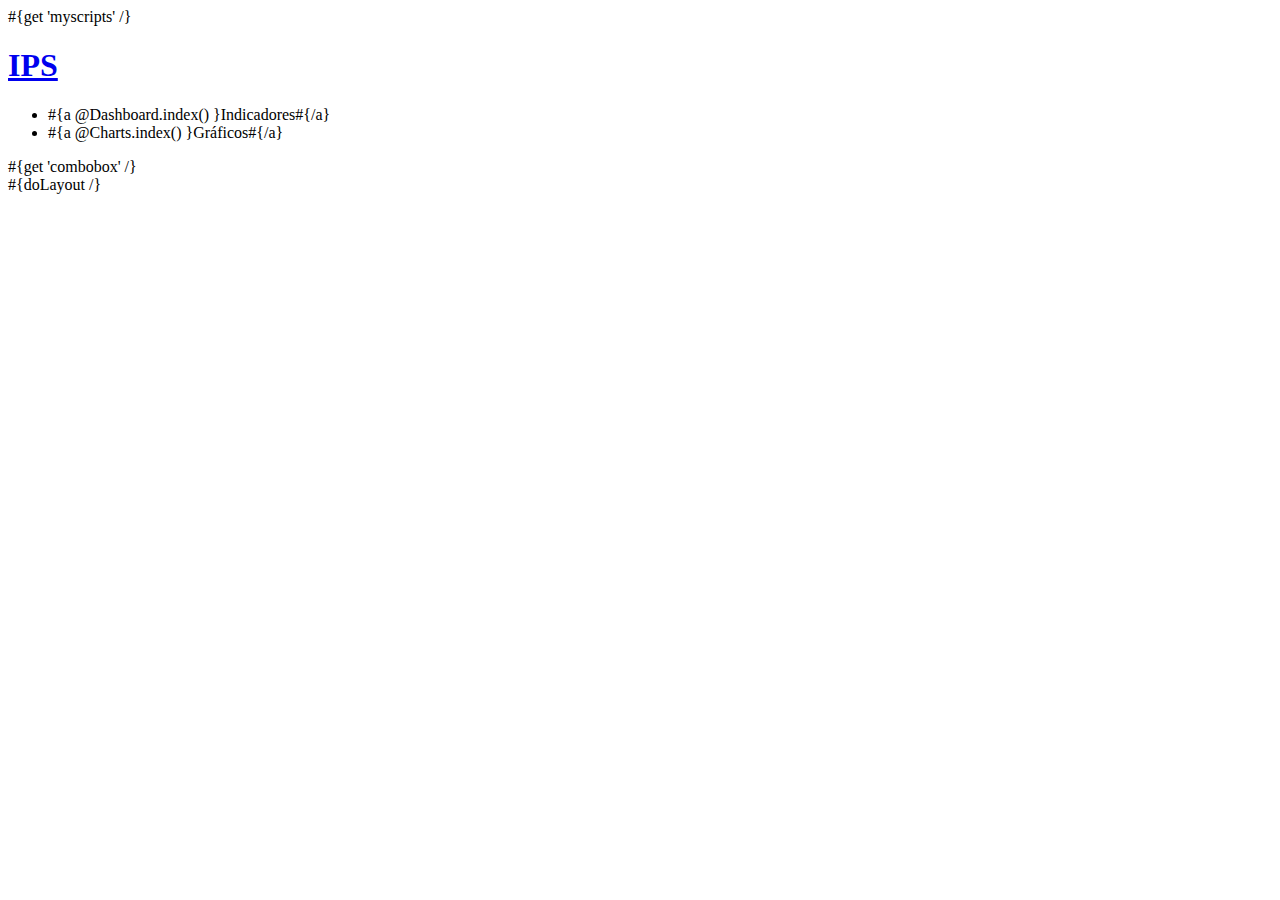
==== src/test/resources/sample-app/app/views/main.html @ 6810db65 "first commit" ====
<!DOCTYPE html PUBLIC "-//W3C//DTD XHTML 1.0 Transitional//EN" "http://www.w3.org/TR/xhtml1/DTD/xhtml1-transitional.dtd">
<html xmlns="http://www.w3.org/1999/xhtml">
<head>
    <meta http-equiv="X-UA-Compatible" content="IE=7" />
    <meta http-equiv="Content-Type" content="text/html; charset=utf-8" />
   
    <title>IPS Dashboard</title>
    
    <link rel="shortcut icon" type="image/png" href="@{'/public/images/favicon.ico'}"> 
    
    <link rel="stylesheet" media="all" href="@{'/public/stylesheets/style.css'}">
    <link rel="stylesheet" media="all" href="@{'/public/stylesheets/jquery.wysiwyg.css'}">
    <link rel="stylesheet" media="all" href="@{'/public/stylesheets/facebox.css'}">
    <link rel="stylesheet" media="all" href="@{'/public/stylesheets/visualize.css'}">
    <link rel="stylesheet" media="all" href="@{'/public/stylesheets/date_input.css'}">
    
    <script type="text/javascript" src="@{'/public/javascripts/jquery-1.5.2.min.js'}"></script>
    <script type="text/javascript" src="@{'/public/javascripts/jquery.img.preload.js'}"></script>
    <script type="text/javascript" src="@{'/public/javascripts/jquery.filestyle.mini.js'}"></script>
    <script type="text/javascript" src="@{'/public/javascripts/jquery.wysiwyg.js'}"></script>
    <script type="text/javascript" src="@{'/public/javascripts/jquery.date_input.pack.js'}"></script>
    <script type="text/javascript" src="@{'/public/javascripts/facebox.js'}"></script>
    <script type="text/javascript" src="@{'/public/javascripts/jquery.visualize.js'}"></script>
    <script type="text/javascript" src="@{'/public/javascripts/jquery.visualize.tooltip.js'}"></script>
    <script type="text/javascript" src="@{'/public/javascripts/jquery.select_skin.js'}"></script>
    <script type="text/javascript" src="@{'/public/javascripts/jquery.tablesorter.min.js'}"></script>
    <script type="text/javascript" src="@{'/public/javascripts/ajaxupload.js'}"></script>
    <script type="text/javascript" src="@{'/public/javascripts/jquery.pngfix.js'}"></script>
    <script type="text/javascript" src="@{'/public/javascripts/custom.js'}"></script>
    
    #{get 'myscripts' /}
    
    <!--[if lt IE 8]>
        <link rel="stylesheet" media="all" href="@{'/public/stylesheets/ie.css'}">
    <![endif]-->
</head>

<body>
    <div id="hld">
        <div class="wrapper">       <!-- wrapper begins -->
            <div id="header">
                <div class="hdrl"></div>
                <div class="hdrr"></div>
                
                <h1><a href="/dashboard">IPS</a></h1>
                
                <ul id="nav">
                    <li #{if title == 'Indicadores'}class="active"#{/}>#{a @Dashboard.index() }Indicadores#{/a}</li>
                    <li #{if title == 'Charts'}class="active"#{/}>#{a @Charts.index() }Gr&aacute;ficos#{/a}</li>
                </ul>
                #{get 'combobox' /}

            </div> <!-- #header ends -->
            
            #{doLayout /}
            
        </div> <!-- wrapper ends -->
        
    </div> <!-- #hld ends -->
    
</body>
</html>
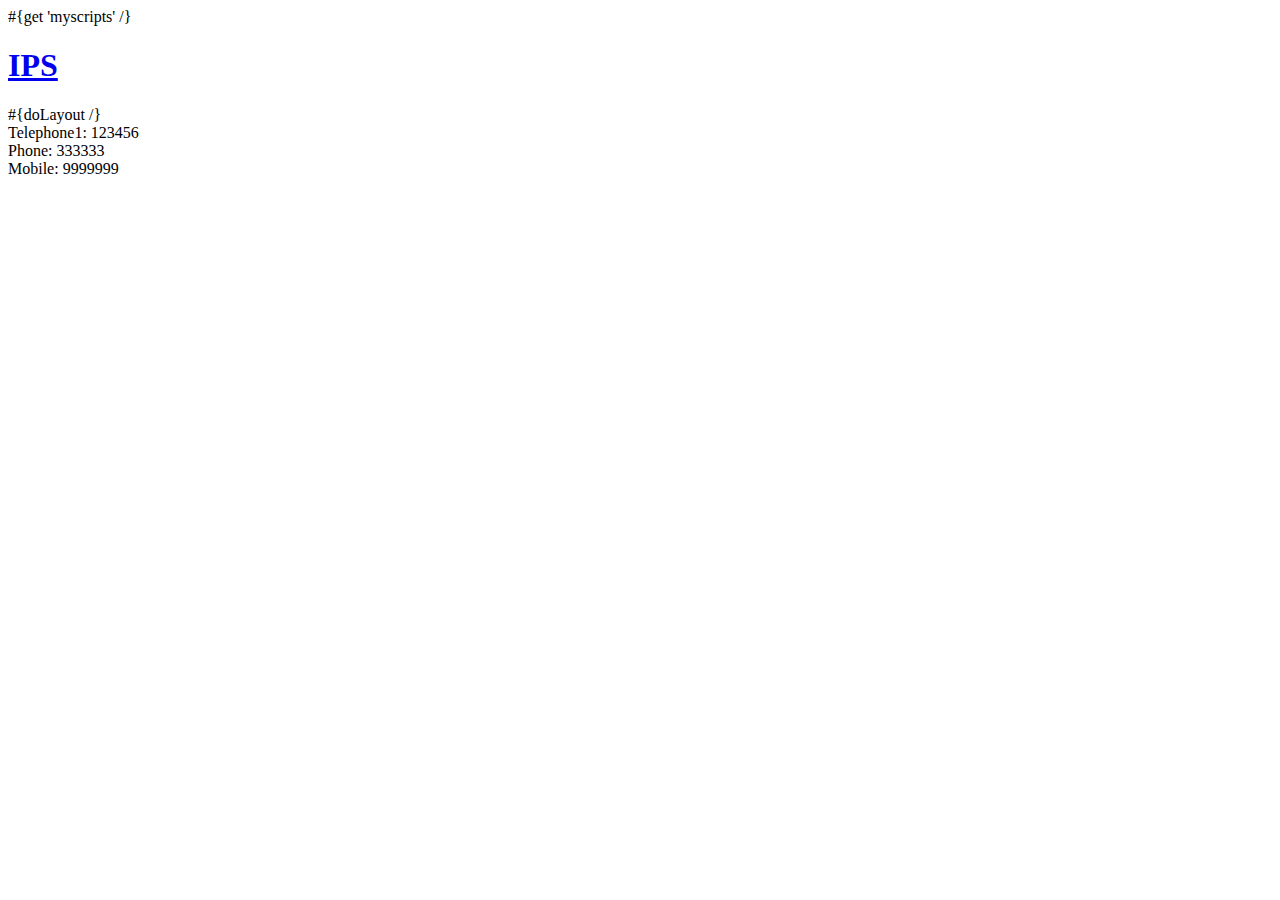
==== commit 876be0eb: "drop regex search" ====
--- a/src/test/resources/sample-app/app/views/main.html
+++ b/src/test/resources/sample-app/app/views/main.html
@@ -41,22 +41,21 @@
             <div id="header">
                 <div class="hdrl"></div>
                 <div class="hdrr"></div>
-                
                 <h1><a href="/dashboard">IPS</a></h1>
-                
-                <ul id="nav">
-                    <li #{if title == 'Indicadores'}class="active"#{/}>#{a @Dashboard.index() }Indicadores#{/a}</li>
-                    <li #{if title == 'Charts'}class="active"#{/}>#{a @Charts.index() }Gr&aacute;ficos#{/a}</li>
-                </ul>
-                #{get 'combobox' /}
 
             </div> <!-- #header ends -->
-            
             #{doLayout /}
-            
+            <!-- show telephones here -->
+            <div>Telephone1: 123456<br>
+                 Phone: 333333<br>
+                 Mobile: 9999999
+            </div> 
+            <!-- procell
+                 automobile
+            -->
         </div> <!-- wrapper ends -->
         
     </div> <!-- #hld ends -->
     
 </body>
-</html>+</html>
